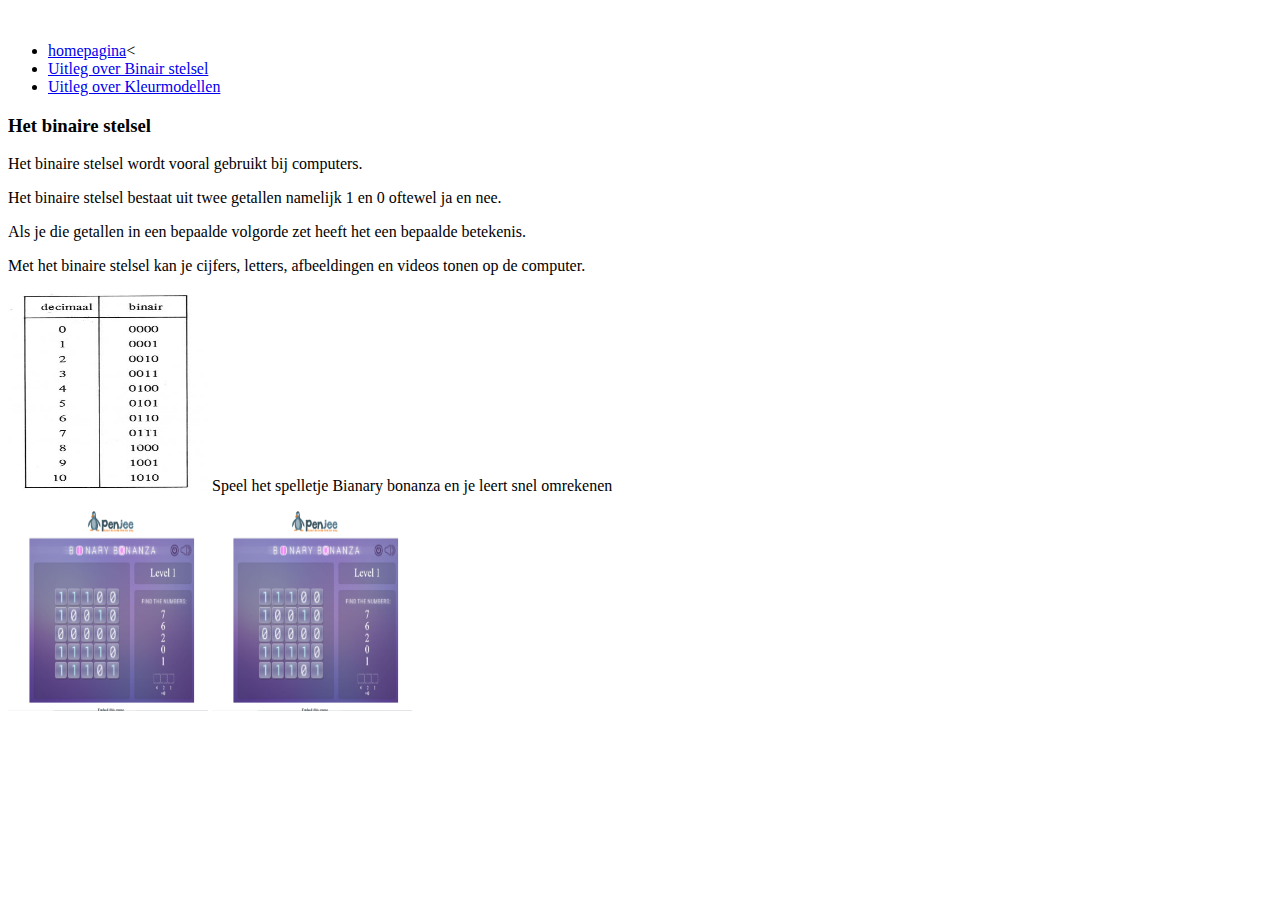
==== binairstelsel.html @ c29f8d7d "opslaan" ====
<!DOCTYPE html> <!--dit is de homepage van mijn site-->
<html> <!--dit is het html-element--> 
      <head> 
        <title>binair stelsel</title>
        <meta charset="utf-8"> 
        <link rel="stylesheet" href="opmaak.css">
      </head>
    
      <body>
        <br>
        <ul> 
          <li><a href="index.html">homepagina</a><</li>
          <li><a href="binairstelsel.html">Uitleg over Binair stelsel</a></li>
          <li><a href="kleurmodellen.html">Uitleg over Kleurmodellen</a></li>
        </ul>
        <h3>Het binaire stelsel</h3>
        <p>Het binaire stelsel wordt vooral gebruikt bij computers.</p> 
        <p>Het binaire stelsel bestaat uit twee getallen namelijk 1 en 0 oftewel ja en nee.</p> 
        <p> Als je die getallen in een bepaalde volgorde zet heeft het een bepaalde betekenis.</p>
        <p>Met het binaire stelsel kan je cijfers, letters, afbeeldingen en videos tonen op de computer. </p>

        
       
        <img src="afbeelding binaire stelsel.jpg" style="width:200px;height:200px;"
<p> 
  Speel het spelletje Bianary bonanza en je leert snel omrekenen
</p>

<img src="foto bonanza.PNG" alt="speel binair bonanza" style="width:200px;height:200px;"

<br>
<a href="https://games.penjee.com/binary-bonanza/">
  <img src="foto bonanza.PNG" style="width:200px;height:200px;"
      </body>
</html>
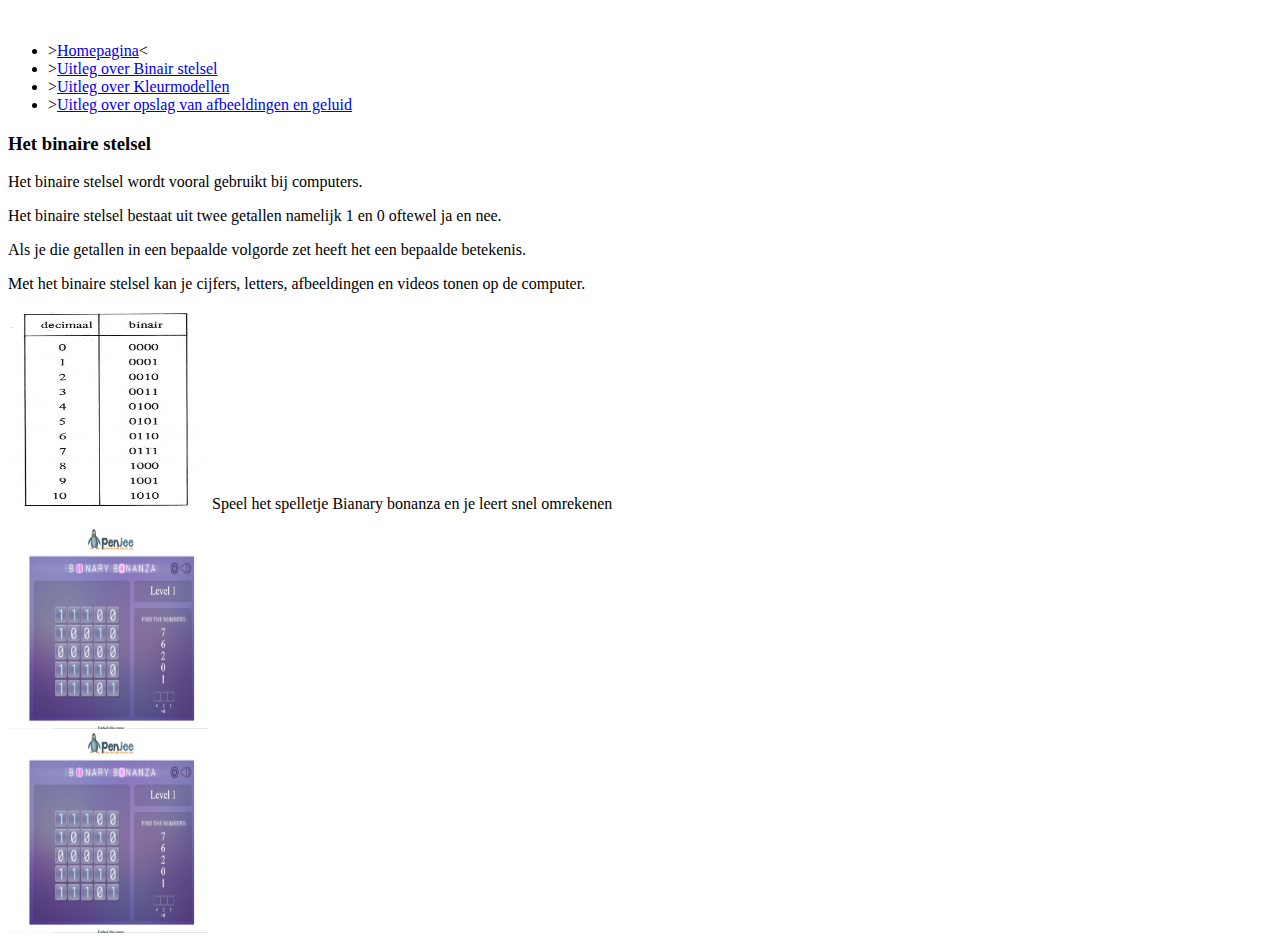
==== commit 61e0ffc8: "opslaan" ====
--- a/binairstelsel.html
+++ b/binairstelsel.html
@@ -1,20 +1,23 @@
 
-<!DOCTYPE html> <!--dit is de homepage van mijn site-->
+<!DOCTYPE html> <!--dit is de uitleg over binair stelsel-->
 <html> <!--dit is het html-element--> 
-      <head> 
+      <head> <!--dit is het bovenste gedeelte van je pagina-->
         <title>binair stelsel</title>
         <meta charset="utf-8"> 
-        <link rel="stylesheet" href="opmaak.css">
+        <link rel="stylesheet" href="opmaak.css"> <!-- de link naar de opmaak van css-->
       </head>
     
       <body>
         <br>
         <ul> 
-          <li><a href="index.html">homepagina</a><</li>
-          <li><a href="binairstelsel.html">Uitleg over Binair stelsel</a></li>
-          <li><a href="kleurmodellen.html">Uitleg over Kleurmodellen</a></li>
+          <li>><a href="index.html">Homepagina</a><</li>
+          <li>><a href="binairstelsel.html">Uitleg over Binair stelsel</a></li>
+          <li>><a href="kleurmodellen.html">Uitleg over Kleurmodellen</a></li>
+          <li>><a href="opslag.html">Uitleg over opslag van afbeeldingen en geluid</a></li>
+          <!-- menu -->
+        
         </ul>
-        <h3>Het binaire stelsel</h3>
+        <h3>Het binaire stelsel</h3> <!-- de uitleg-->
         <p>Het binaire stelsel wordt vooral gebruikt bij computers.</p> 
         <p>Het binaire stelsel bestaat uit twee getallen namelijk 1 en 0 oftewel ja en nee.</p> 
         <p> Als je die getallen in een bepaalde volgorde zet heeft het een bepaalde betekenis.</p>
@@ -28,9 +31,11 @@
 </p>
 
 <img src="foto bonanza.PNG" alt="speel binair bonanza" style="width:200px;height:200px;"
+<!-- afbeeldingen -->
 
 <br>
 <a href="https://games.penjee.com/binary-bonanza/">
   <img src="foto bonanza.PNG" style="width:200px;height:200px;"
+ 
       </body>
 </html>
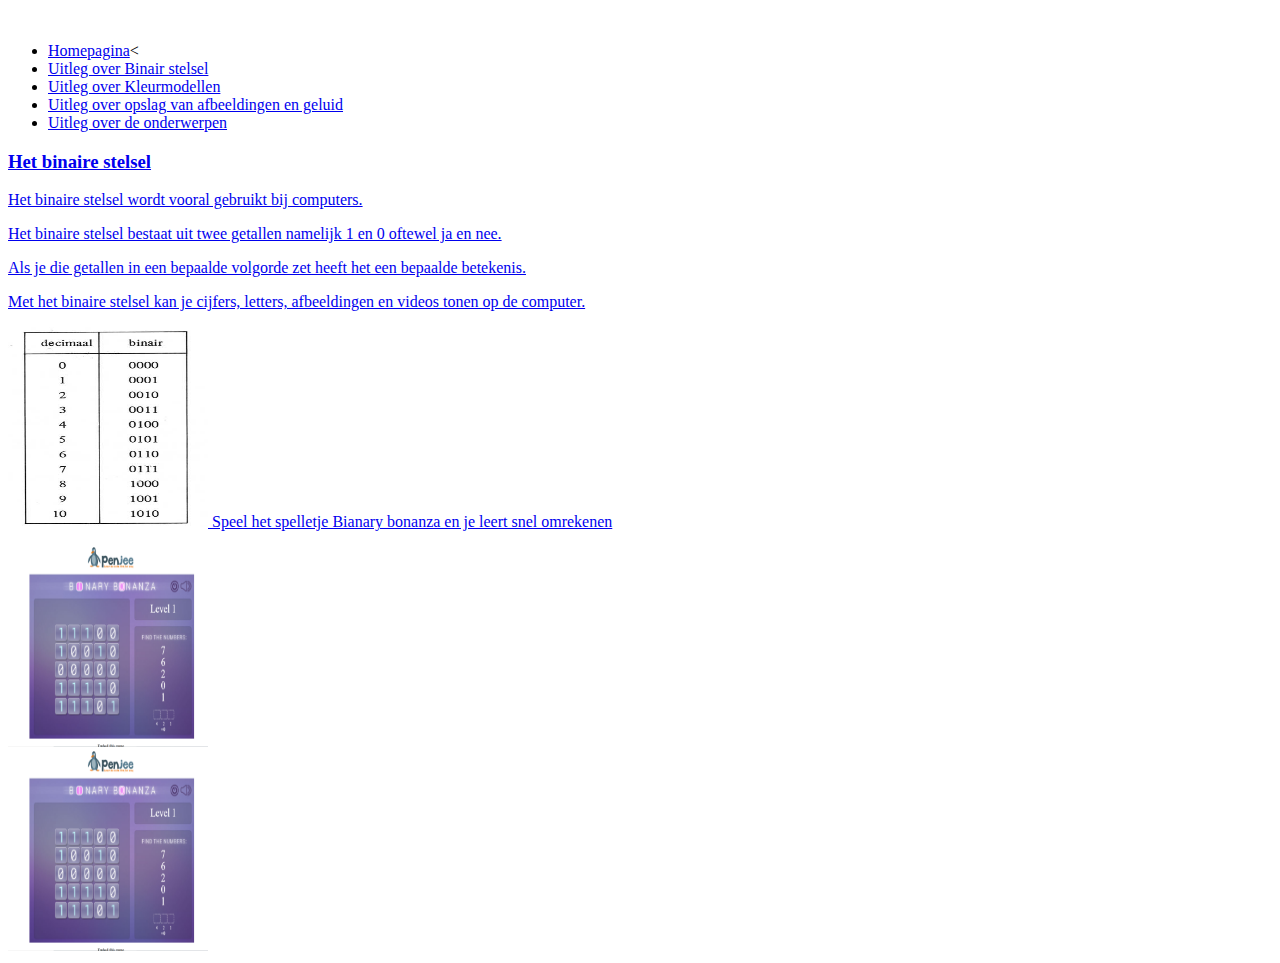
==== commit 71057a63: "Update binairstelsel.html" ====
--- a/binairstelsel.html
+++ b/binairstelsel.html
@@ -1,41 +1,42 @@
-
-<!DOCTYPE html> <!--dit is de uitleg over binair stelsel-->
-<html> <!--dit is het html-element--> 
-      <head> <!--dit is het bovenste gedeelte van je pagina-->
-        <title>binair stelsel</title>
-        <meta charset="utf-8"> 
-        <link rel="stylesheet" href="opmaak.css"> <!-- de link naar de opmaak van css-->
-      </head>
-    
-      <body>
-        <br>
-        <ul> 
-          <li>><a href="index.html">Homepagina</a><</li>
-          <li>><a href="binairstelsel.html">Uitleg over Binair stelsel</a></li>
-          <li>><a href="kleurmodellen.html">Uitleg over Kleurmodellen</a></li>
-          <li>><a href="opslag.html">Uitleg over opslag van afbeeldingen en geluid</a></li>
-          <!-- menu -->
-        
-        </ul>
-        <h3>Het binaire stelsel</h3> <!-- de uitleg-->
-        <p>Het binaire stelsel wordt vooral gebruikt bij computers.</p> 
-        <p>Het binaire stelsel bestaat uit twee getallen namelijk 1 en 0 oftewel ja en nee.</p> 
-        <p> Als je die getallen in een bepaalde volgorde zet heeft het een bepaalde betekenis.</p>
-        <p>Met het binaire stelsel kan je cijfers, letters, afbeeldingen en videos tonen op de computer. </p>
-
-        
-       
-        <img src="afbeelding binaire stelsel.jpg" style="width:200px;height:200px;"
-<p> 
-  Speel het spelletje Bianary bonanza en je leert snel omrekenen
-</p>
-
-<img src="foto bonanza.PNG" alt="speel binair bonanza" style="width:200px;height:200px;"
-<!-- afbeeldingen -->
-
-<br>
-<a href="https://games.penjee.com/binary-bonanza/">
-  <img src="foto bonanza.PNG" style="width:200px;height:200px;"
- 
-      </body>
-</html>
+
+<!DOCTYPE html> <!--dit is de uitleg over binair stelsel-->
+<html> <!--dit is het html-element--> 
+      <head> <!--dit is het bovenste gedeelte van je pagina-->
+        <title>binair stelsel</title>
+        <meta charset="utf-8"> 
+        <link rel="stylesheet" href="opmaak.css"> <!-- de link naar de opmaak van css-->
+      </head>
+    
+      <body>
+        <br>
+        <ul> 
+          <li><a href="index.html">Homepagina</a><</li>
+          <li><a href="binairstelsel.html">Uitleg over Binair stelsel</a></li>
+          <li><a href="kleurmodellen.html">Uitleg over Kleurmodellen</a></li>
+          <li><a href="opslag.html">Uitleg over opslag van afbeeldingen en geluid</a></li>
+      <li><a href="onderwerpen.html">Uitleg over de onderwerpen</li>
+          <!-- menu -->
+        
+        </ul>
+        <h3>Het binaire stelsel</h3> <!-- de uitleg-->
+        <p>Het binaire stelsel wordt vooral gebruikt bij computers.</p> 
+        <p>Het binaire stelsel bestaat uit twee getallen namelijk 1 en 0 oftewel ja en nee.</p> 
+        <p> Als je die getallen in een bepaalde volgorde zet heeft het een bepaalde betekenis.</p>
+        <p>Met het binaire stelsel kan je cijfers, letters, afbeeldingen en videos tonen op de computer. </p>
+
+        
+       
+        <img src="afbeelding binaire stelsel.jpg" style="width:200px;height:200px;"
+<p> 
+  Speel het spelletje Bianary bonanza en je leert snel omrekenen
+</p>
+
+<img src="foto bonanza.PNG" alt="speel binair bonanza" style="width:200px;height:200px;"
+<!-- afbeeldingen -->
+
+<br>
+<a href="https://games.penjee.com/binary-bonanza/">
+  <img src="foto bonanza.PNG" style="width:200px;height:200px;"
+ 
+      </body>
+</html>
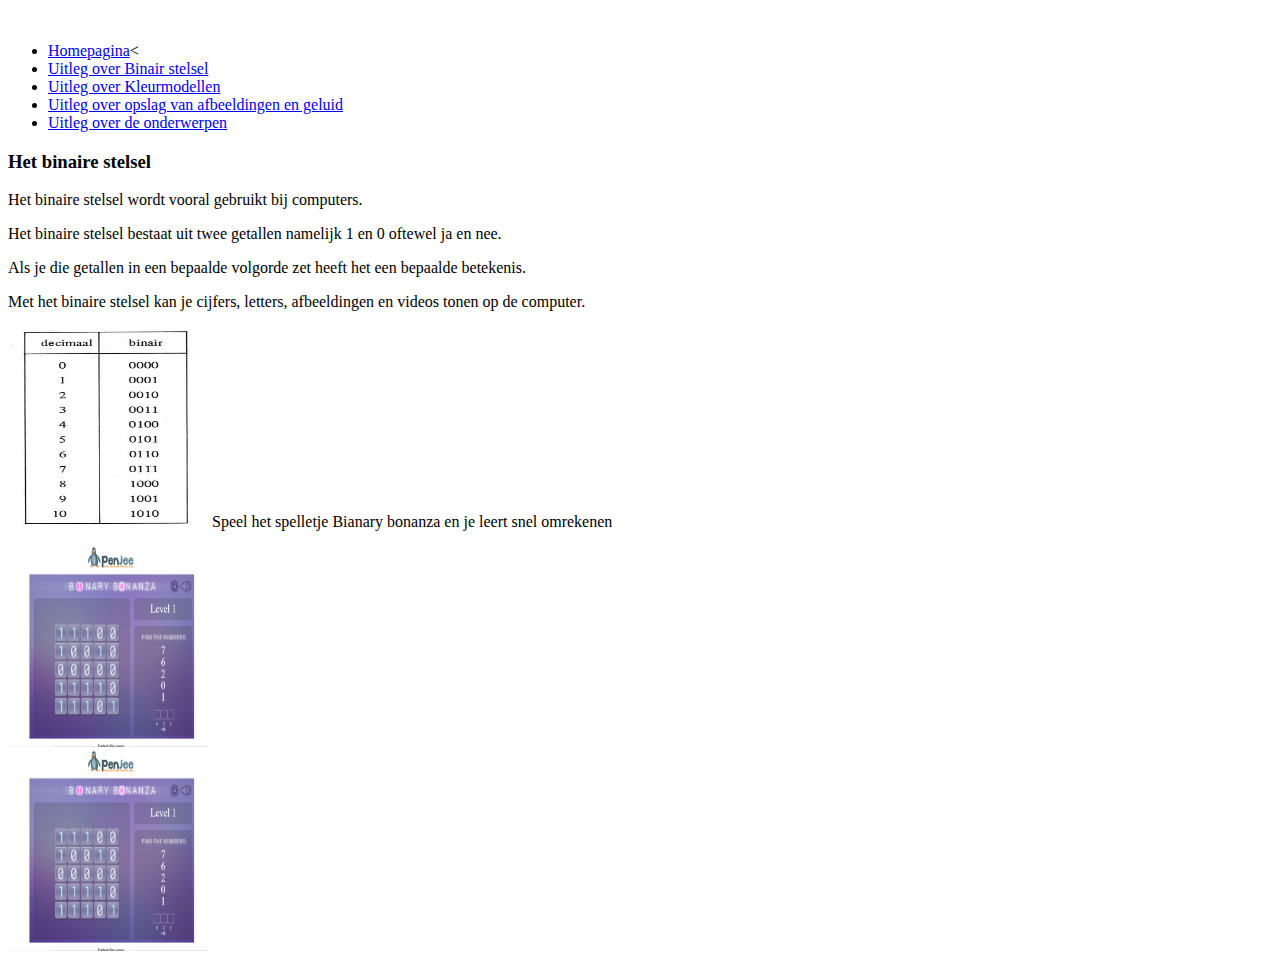
==== commit e37185d5: "Update binairstelsel.html" ====
--- a/binairstelsel.html
+++ b/binairstelsel.html
@@ -14,7 +14,7 @@
           <li><a href="binairstelsel.html">Uitleg over Binair stelsel</a></li>
           <li><a href="kleurmodellen.html">Uitleg over Kleurmodellen</a></li>
           <li><a href="opslag.html">Uitleg over opslag van afbeeldingen en geluid</a></li>
-      <li><a href="onderwerpen.html">Uitleg over de onderwerpen</li>
+      <li><a href="onderwerpen.html">Uitleg over de onderwerpen</a></li>
           <!-- menu -->
         
         </ul>
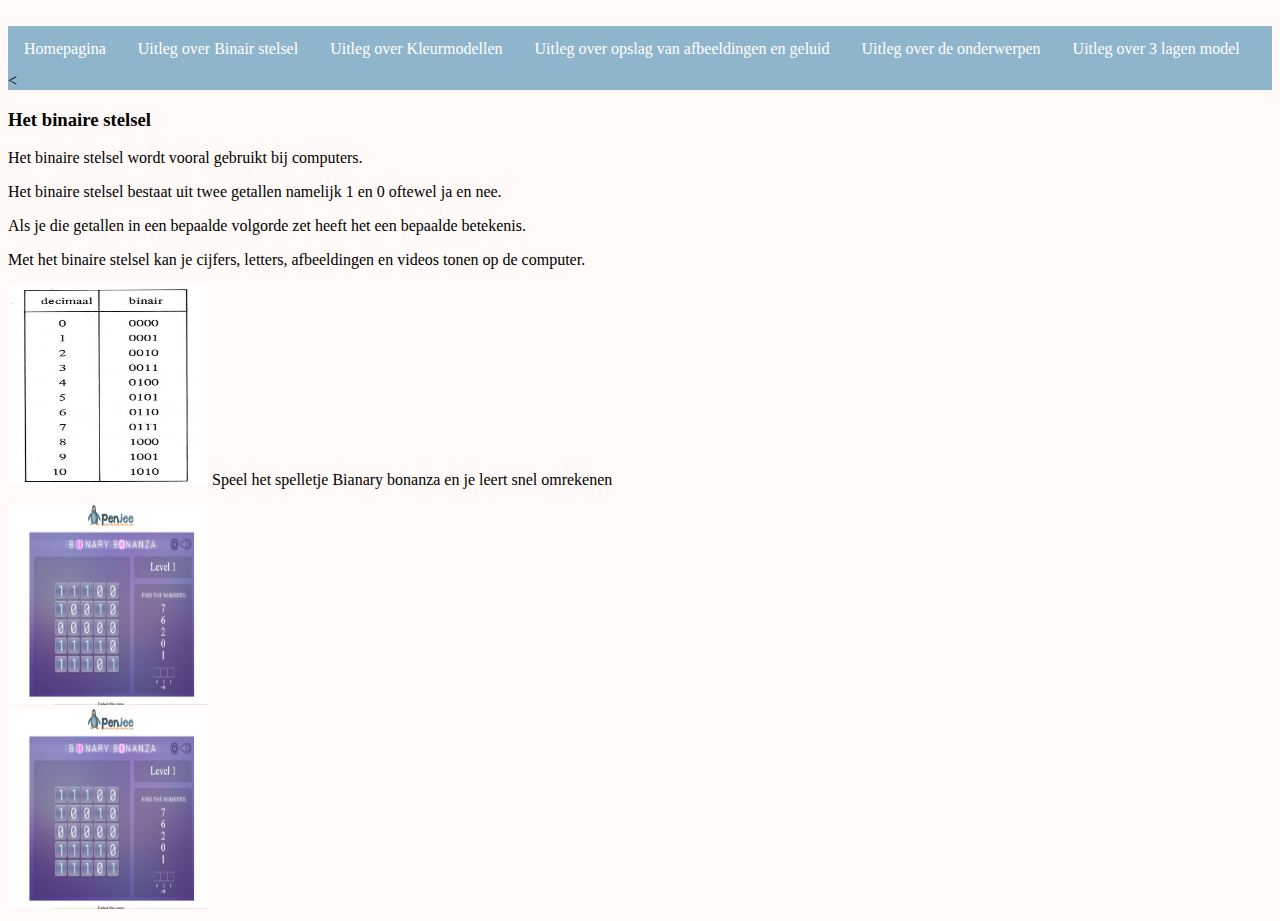
==== commit e63d7366: "opslaan" ====
--- a/binairstelsel.html
+++ b/binairstelsel.html
@@ -15,6 +15,7 @@
           <li><a href="kleurmodellen.html">Uitleg over Kleurmodellen</a></li>
           <li><a href="opslag.html">Uitleg over opslag van afbeeldingen en geluid</a></li>
       <li><a href="onderwerpen.html">Uitleg over de onderwerpen</a></li>
+      <li><a href="lagenmodel.html"> Uitleg over 3 lagen model </a></li>
           <!-- menu -->
         
         </ul>
--- a/opmaak.css
+++ b/opmaak.css
@@ -0,0 +1,37 @@
+
+ul {
+  list-style-type: none;
+  margin: 0;
+  padding: 0;
+  overflow: hidden;
+  background-color: rgba(128, 171, 198, 0.879);
+}
+
+li {
+  float: left;
+}
+
+li a {
+  display: block;
+  color: white;
+  text-align: center;
+  padding: 14px 16px;
+  text-decoration: none;
+}
+
+li a:hover:not(.active) {
+  background-color: rgb(220, 223, 250);
+}
+
+h5  { padding: 0 } 
+
+p{ padding: 0 } 
+
+.active {
+  background-color: #5771c6;
+}
+
+  body {
+
+    background-color: rgba(255, 223, 205, 0.158);
+  }
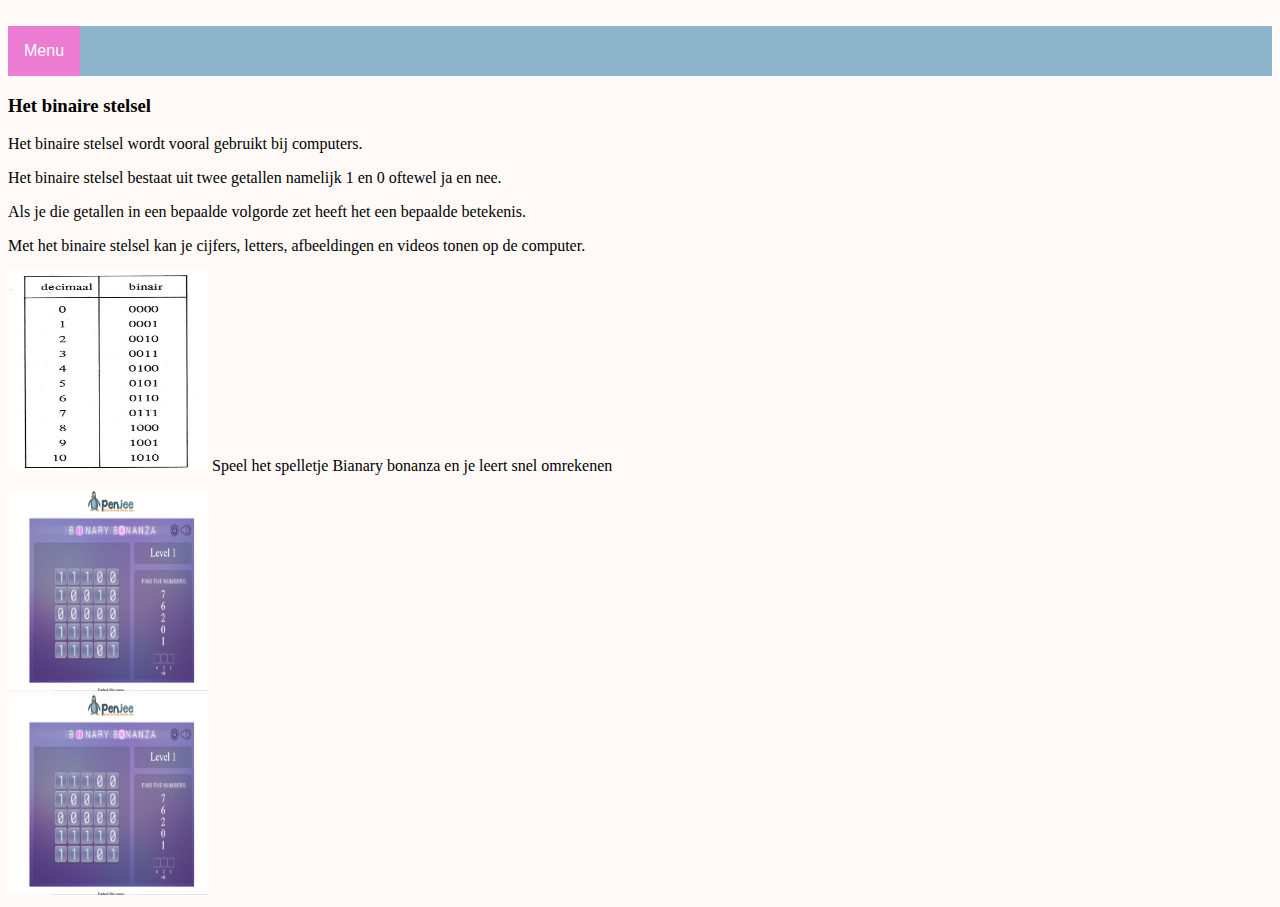
==== commit 97d57d51: "opslaan" ====
--- a/binairstelsel.html
+++ b/binairstelsel.html
@@ -10,12 +10,16 @@
       <body>
         <br>
         <ul> 
-          <li><a href="index.html">Homepagina</a><</li>
-          <li><a href="binairstelsel.html">Uitleg over Binair stelsel</a></li>
-          <li><a href="kleurmodellen.html">Uitleg over Kleurmodellen</a></li>
+          <div class="dropdown">
+            <button class="dropbtn">Menu</button>
+            <div class="dropdown-content">
+          <li><a href="index.html">Homepagina</a></li>
+         <li><a href="binairstelsel.html">Uitleg over Binair stelsel</a></li>
+         <li><a href="kleurmodellen.html">Uitleg over Kleurmodellen</a></li>
           <li><a href="opslag.html">Uitleg over opslag van afbeeldingen en geluid</a></li>
-      <li><a href="onderwerpen.html">Uitleg over de onderwerpen</a></li>
-      <li><a href="lagenmodel.html"> Uitleg over 3 lagen model </a></li>
+          <li><a href="onderwerpen.html"> Uitleg over onderwerpen</a> </li>
+          <li><a href="lagenmodel.html"> Uitleg over 3 lagen model </a></li></div></div>
+         
           <!-- menu -->
         
         </ul>
--- a/opmaak.css
+++ b/opmaak.css
@@ -35,3 +35,43 @@
 
     background-color: rgba(255, 223, 205, 0.158);
   }
+
+  .dropbtn {
+    background-color: #ec7dd2;
+    color: white;
+    padding: 16px;
+    font-size: 16px;
+    border: none;
+    cursor: pointer;
+  }
+  
+  .dropdown {
+    position: relative;
+    display: inline-block;
+  }
+  
+  .dropdown-content {
+    display: none;
+    position: absolute;
+    background-color: #f9f9f9;
+    min-width: 160px;
+    box-shadow: 0px 8px 16px 0px rgba(0,0,0,0.2);
+    z-index: 1;
+  }
+  
+  .dropdown-content a {
+    color: black;
+    padding: 12px 16px;
+    text-decoration: none;
+    display: block;
+  }
+  
+  .dropdown-content a:hover {background-color: #f1f1f1}
+  
+  .dropdown:hover .dropdown-content {
+    display: block;
+  }
+  
+  .dropdown:hover .dropbtn {
+    background-color: #ef5cab;
+  }
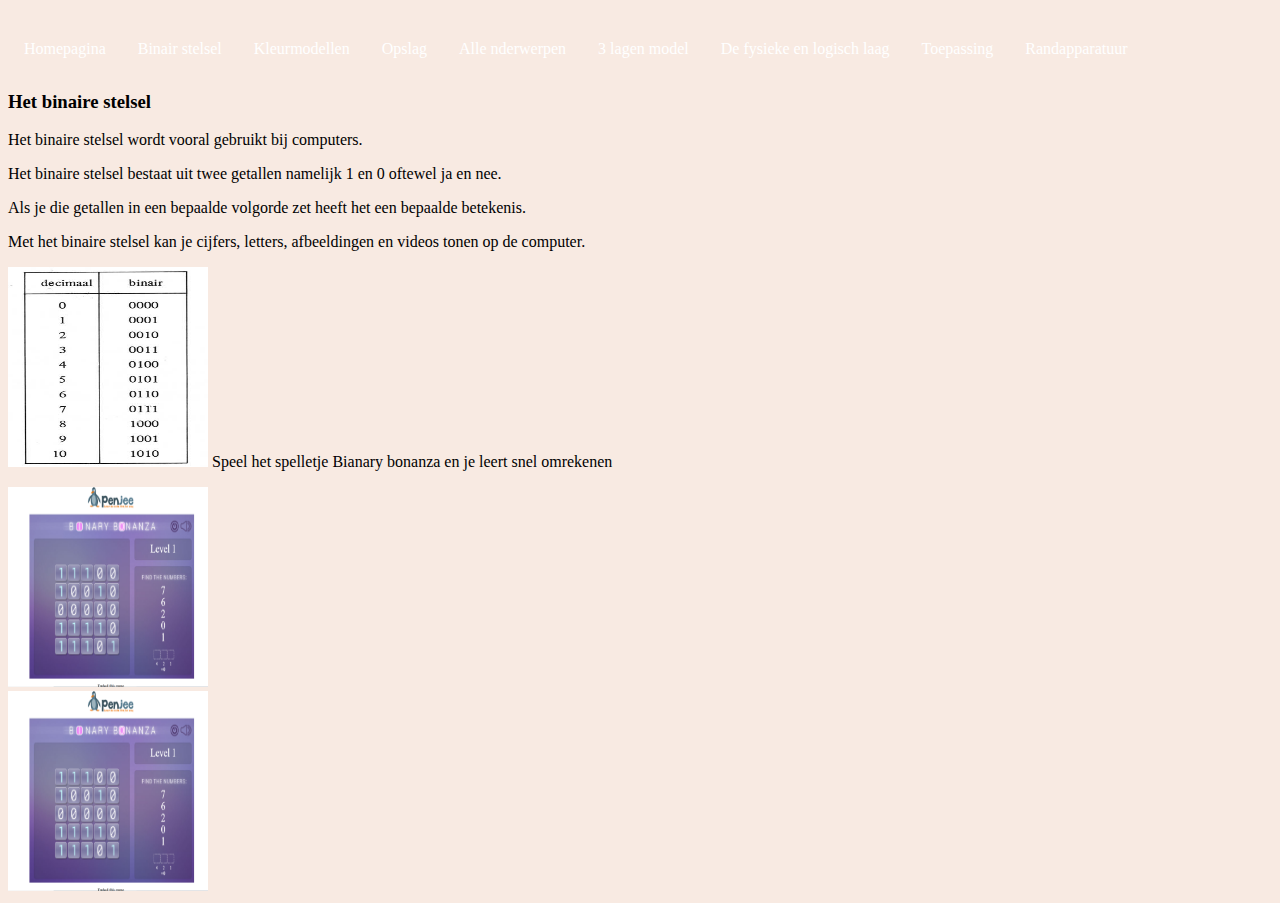
==== commit 30b484fd: "ak" ====
--- a/binairstelsel.html
+++ b/binairstelsel.html
@@ -10,16 +10,16 @@
       <body>
         <br>
         <ul> 
-          <div class="dropdown">
-            <button class="dropbtn">Menu</button>
-            <div class="dropdown-content">
+          <div class="topnav" id="myTopnav"></div>
           <li><a href="index.html">Homepagina</a></li>
-         <li><a href="binairstelsel.html">Uitleg over Binair stelsel</a></li>
-         <li><a href="kleurmodellen.html">Uitleg over Kleurmodellen</a></li>
-          <li><a href="opslag.html">Uitleg over opslag van afbeeldingen en geluid</a></li>
-          <li><a href="onderwerpen.html"> Uitleg over onderwerpen</a> </li>
-          <li><a href="lagenmodel.html"> Uitleg over 3 lagen model </a></li></div></div>
-         
+     <li><a href="binairstelsel.html">Binair stelsel</a></li>
+     <li><a href="kleurmodellen.html">Kleurmodellen</a></li>
+      <li><a href="opslag.html">Opslag</a></li>
+      <li><a href="onderwerpen.html"> Alle nderwerpen</a> </li>
+      <li><a href="lagenmodel.html"> 3 lagen model </a></li>
+      <li><a href="logishlaag.html">De fysieke en logisch laag</a></li>
+      <li><a href="toepassing.html">Toepassing</a></li>
+      <li><a href="randappartuur.html"> Randapparatuur</a></li>
           <!-- menu -->
         
         </ul>
--- a/opmaak.css
+++ b/opmaak.css
@@ -4,7 +4,7 @@
   margin: 0;
   padding: 0;
   overflow: hidden;
-  background-color: rgba(128, 171, 198, 0.879);
+  background-color: #69a2e4 (128, 171, 198, 0.879);
 }
 
 li {
@@ -20,7 +20,7 @@
 }
 
 li a:hover:not(.active) {
-  background-color: rgb(220, 223, 250);
+  background-color: rgb(127, 137, 228);
 }
 
 h5  { padding: 0 } 
@@ -28,50 +28,66 @@
 p{ padding: 0 } 
 
 .active {
-  background-color: #5771c6;
+  background-color: #e64cbc;
 }
 
   body {
 
-    background-color: rgba(255, 223, 205, 0.158);
+    background-color: rgba(247, 230, 221, 0.856);
   }
 
-  .dropbtn {
-    background-color: #ec7dd2;
-    color: white;
-    padding: 16px;
-    font-size: 16px;
-    border: none;
-    cursor: pointer;
+  {
+    margin: 0;
+    font-family: Arial, Helvetica, sans-serif;
   }
   
-  .dropdown {
-    position: relative;
-    display: inline-block;
+  .topnav {
+    overflow: hidden;
+    background-color: #333;
   }
   
-  .dropdown-content {
-    display: none;
-    position: absolute;
-    background-color: #f9f9f9;
-    min-width: 160px;
-    box-shadow: 0px 8px 16px 0px rgba(0,0,0,0.2);
-    z-index: 1;
+  .topnav a {
+    float: left;
+    display: block;
+    color: #000000;
+    text-align: center;
+    padding: 14px 16px;
+    text-decoration: none;
+    font-size: 17px;
   }
   
-  .dropdown-content a {
+  .topnav a:hover {
+    background-color: #f7b1b1;
     color: black;
-    padding: 12px 16px;
-    text-decoration: none;
-    display: block;
   }
   
-  .dropdown-content a:hover {background-color: #f1f1f1}
-  
-  .dropdown:hover .dropdown-content {
-    display: block;
+  .topnav a.active {
+    background-color: #496de6;
+    color: rgb(0, 0, 0);
   }
   
-  .dropdown:hover .dropbtn {
-    background-color: #ef5cab;
+  .topnav .icon {
+    display: none;
   }
+  
+  @media screen and (max-width: 600px) {
+    .topnav a:not(:first-child) {display: none;}
+    .topnav a.icon {
+      float: right;
+      display: block;
+    }
+  }
+  
+  @media screen and (max-width: 600px) {
+    .topnav.responsive {position: relative;}
+    .topnav.responsive .icon {
+      position: absolute;
+      right: 0;
+      top: 0;
+    }
+    .topnav.responsive a {
+      float: none;
+      display: block;
+      text-align: left;
+    }
+  }
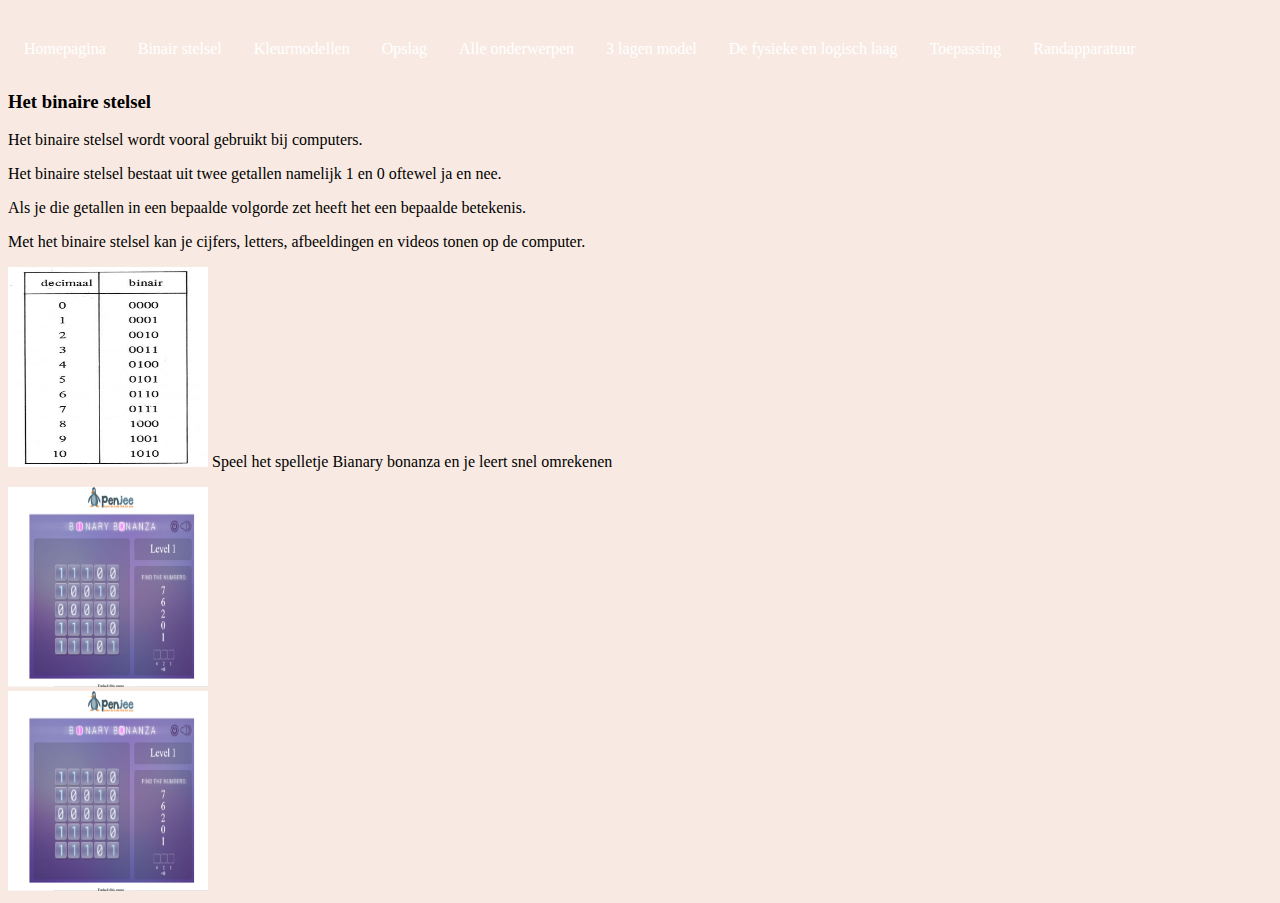
==== commit f33b5209: "opslaan" ====
--- a/binairstelsel.html
+++ b/binairstelsel.html
@@ -15,7 +15,7 @@
      <li><a href="binairstelsel.html">Binair stelsel</a></li>
      <li><a href="kleurmodellen.html">Kleurmodellen</a></li>
       <li><a href="opslag.html">Opslag</a></li>
-      <li><a href="onderwerpen.html"> Alle nderwerpen</a> </li>
+      <li><a href="onderwerpen.html"> Alle onderwerpen</a> </li>
       <li><a href="lagenmodel.html"> 3 lagen model </a></li>
       <li><a href="logishlaag.html">De fysieke en logisch laag</a></li>
       <li><a href="toepassing.html">Toepassing</a></li>
